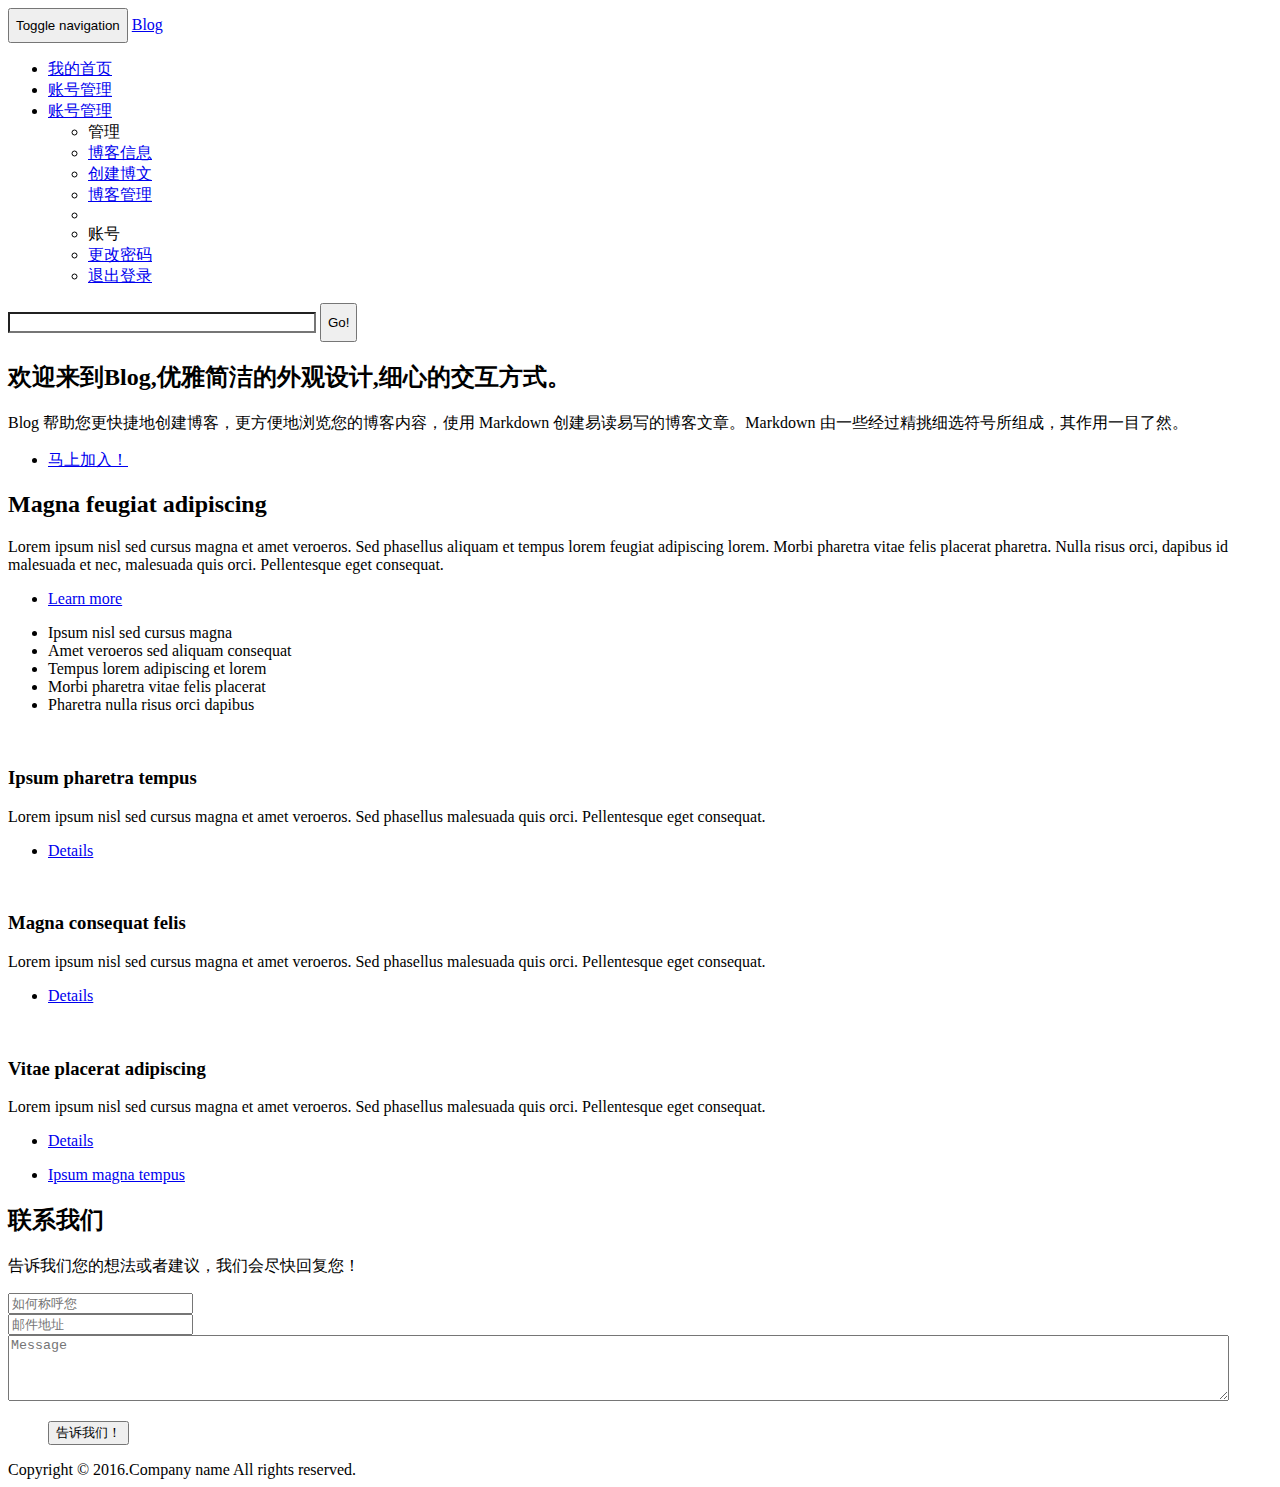
==== src/main/resources/templates/index.html @ 5f572abc "加入首页" ====
<!DOCTYPE HTML>
<html>
<head>
    <title>HOME</title>
    <meta charset="utf-8"/>
    <meta name="viewport" content="width=device-width, initial-scale=1"/>
    <!--[if lte IE 8]>
    <script src="index_assets/js/ie/html5shiv.js"></script><![endif]-->
    <link rel="stylesheet" href="index_assets/css/main.css"/>
    <link rel="stylesheet" href="index_assets/css/bootstrap.min.css"/>
    <!--[if lte IE 9]>
    <link rel="stylesheet" href="index_assets/css/ie9.css"/><![endif]-->
    <script src="//cdn.bootcss.com/jquery/1.11.2/jquery.min.js"></script>
    <script src="//cdn.bootcss.com/bootstrap/3.3.4/js/bootstrap.min.js"></script>
</head>
<body>
<nav class="navbar navbar-inverse navbar-fixed-top">
    <div class="container">
        <div class="navbar-header">
            <button type="button" style="height: 35px" class="navbar-toggle collapsed" data-toggle="collapse" data-target="#navbar">
                <span class="sr-only" >Toggle navigation</span>
                <span class="icon-bar"></span>
                <span class="icon-bar"></span>
                <span class="icon-bar"></span>
            </button>
            <a class="navbar-brand" href="#" style="padding-top: 15px">Blog</a>
        </div>
        <div id="navbar" class="navbar-collapse collapse">
            <ul class="nav navbar-nav">
                <li>
                    <a href="#">我的首页</a>
                </li>
                <li>
                    <a href="#">账号管理</a>
                </li>
                <li class="dropdown">
                    <a href="#" class="dropdown-toggle" data-toggle="dropdown">账号管理
                        <span class="caret"></span>
                    </a>
                    <ul class="dropdown-menu">
                        <li class="dropdown-header">管理</li>
                        <li>
                            <a href="#">博客信息</a>
                        </li>
                        <li>
                            <a href="#">创建博文</a>
                        </li>
                        <li>
                            <a href="#">博客管理</a>
                        </li>
                        <li class="divider"></li>
                        <li class="dropdown-header">账号</li>
                        <li>
                            <a href="#">更改密码</a>
                        </li>
                        <li>
                            <a href="#">退出登录</a>
                        </li>
                    </ul>
                </li>
            </ul>
            <form class="navbar-form navbar-right">
                <div class="input-group">
                    <input type="text" style="width: 300px;background: white">
                    <span class="input-group-btn">
                        <button class="btn btn-default" style="height: 38.5px">Go!</button>
                    </span>
                </div>
            </form>
        </div>
    </div>
</nav>
<!-- Banner -->
<section id="banner">
    <div class="inner split">
        <section>
            <h2>欢迎来到Blog,优雅简洁的外观设计,细心的交互方式。</h2>
        </section>
        <section>
            <p>Blog 帮助您更快捷地创建博客，更方便地浏览您的博客内容，使用 Markdown 创建易读易写的博客文章。Markdown 由一些经过精挑细选符号所组成，其作用一目了然。</p>
            <ul class="actions">
                <li><a href="#" class="button special">马上加入！</a></li>
            </ul>
        </section>
    </div>
</section>

<!-- One -->
<section id="one" class="wrapper">
    <div class="inner split">
        <section>
            <h2>Magna feugiat adipiscing</h2>
            <p>Lorem ipsum nisl sed cursus magna et amet veroeros. Sed phasellus aliquam et tempus lorem feugiat
                adipiscing lorem. Morbi pharetra vitae felis placerat pharetra. Nulla risus orci, dapibus id malesuada
                et nec, malesuada quis orci. Pellentesque eget consequat.</p>
            <ul class="actions">
                <li><a href="#" class="button alt">Learn more</a></li>
            </ul>
        </section>
        <section>
            <ul class="checklist">
                <li>Ipsum nisl sed cursus magna</li>
                <li>Amet veroeros sed aliquam consequat</li>
                <li>Tempus lorem adipiscing et lorem</li>
                <li>Morbi pharetra vitae felis placerat</li>
                <li>Pharetra nulla risus orci dapibus</li>
            </ul>
        </section>
    </div>
</section>

<!-- Two -->
<section id="two" class="wrapper style2 alt">
    <div class="inner">
        <div class="spotlight">
            <div class="image">
                <img src="img/pic01.jpg" alt=""/>
            </div>
            <div class="content">
                <h3>Ipsum pharetra tempus</h3>
                <p>Lorem ipsum nisl sed cursus magna et amet veroeros. Sed phasellus malesuada quis orci. Pellentesque
                    eget consequat.</p>
                <ul class="actions">
                    <li><a href="#" class="button alt">Details</a></li>
                </ul>
            </div>
        </div>
        <div class="spotlight">
            <div class="image">
                <img src="img/pic02.jpg" alt=""/>
            </div>
            <div class="content">
                <h3>Magna consequat felis</h3>
                <p>Lorem ipsum nisl sed cursus magna et amet veroeros. Sed phasellus malesuada quis orci. Pellentesque
                    eget consequat.</p>
                <ul class="actions">
                    <li><a href="#" class="button alt">Details</a></li>
                </ul>
            </div>
        </div>
        <div class="spotlight">
            <div class="image">
                <img src="img/pic03.jpg" alt=""/>
            </div>
            <div class="content">
                <h3>Vitae placerat adipiscing</h3>
                <p>Lorem ipsum nisl sed cursus magna et amet veroeros. Sed phasellus malesuada quis orci. Pellentesque
                    eget consequat.</p>
                <ul class="actions">
                    <li><a href="#" class="button alt">Details</a></li>
                </ul>
            </div>
        </div>
        <ul class="actions special">
            <li><a href="#" class="button alt">Ipsum magna tempus</a></li>
        </ul>
    </div>
</section>

<!-- Contact -->
<section id="contact" class="wrapper">
    <div class="inner">
        <section>
            <h2>联系我们</h2>
            <p>告诉我们您的想法或者建议，我们会尽快回复您！</p>
            <form action="#" class="alt" method="POST">
                <div class="row uniform">
                    <div class="6u 12u$(xsmall)">
                        <input name="name" placeholder="如何称呼您" type="text">
                    </div>
                    <div class="6u$ 12u$(xsmall)">
                        <input name="email" placeholder="邮件地址" type="email">
                    </div>
                    <div class="12u$">
                        <textarea name="message" placeholder="Message" rows="4" cols="150"></textarea>
                    </div>
                </div>
                <ul class="actions">
                    <button class="btn btn-large btn-block btn-success" type="submit">告诉我们！</button>
                </ul>
            </form>
        </section>
    </div>
</section>

<!-- Footer -->
<footer id="footer">
    <div class="copyright">Copyright &copy; 2016.Company name All rights reserved.</div>
</footer>

<!-- Scripts -->
<script src="index_assets/js/jquery.min.js"></script>
<script src="index_assets/js/skel.min.js"></script>
<script src="index_assets/js/util.js"></script>
<!--[if lte IE 8]>
<script src="index_assets/js/ie/respond.min.js"></script><![endif]-->
<script src="index_assets/js/main.js"></script>

</body>
</html>
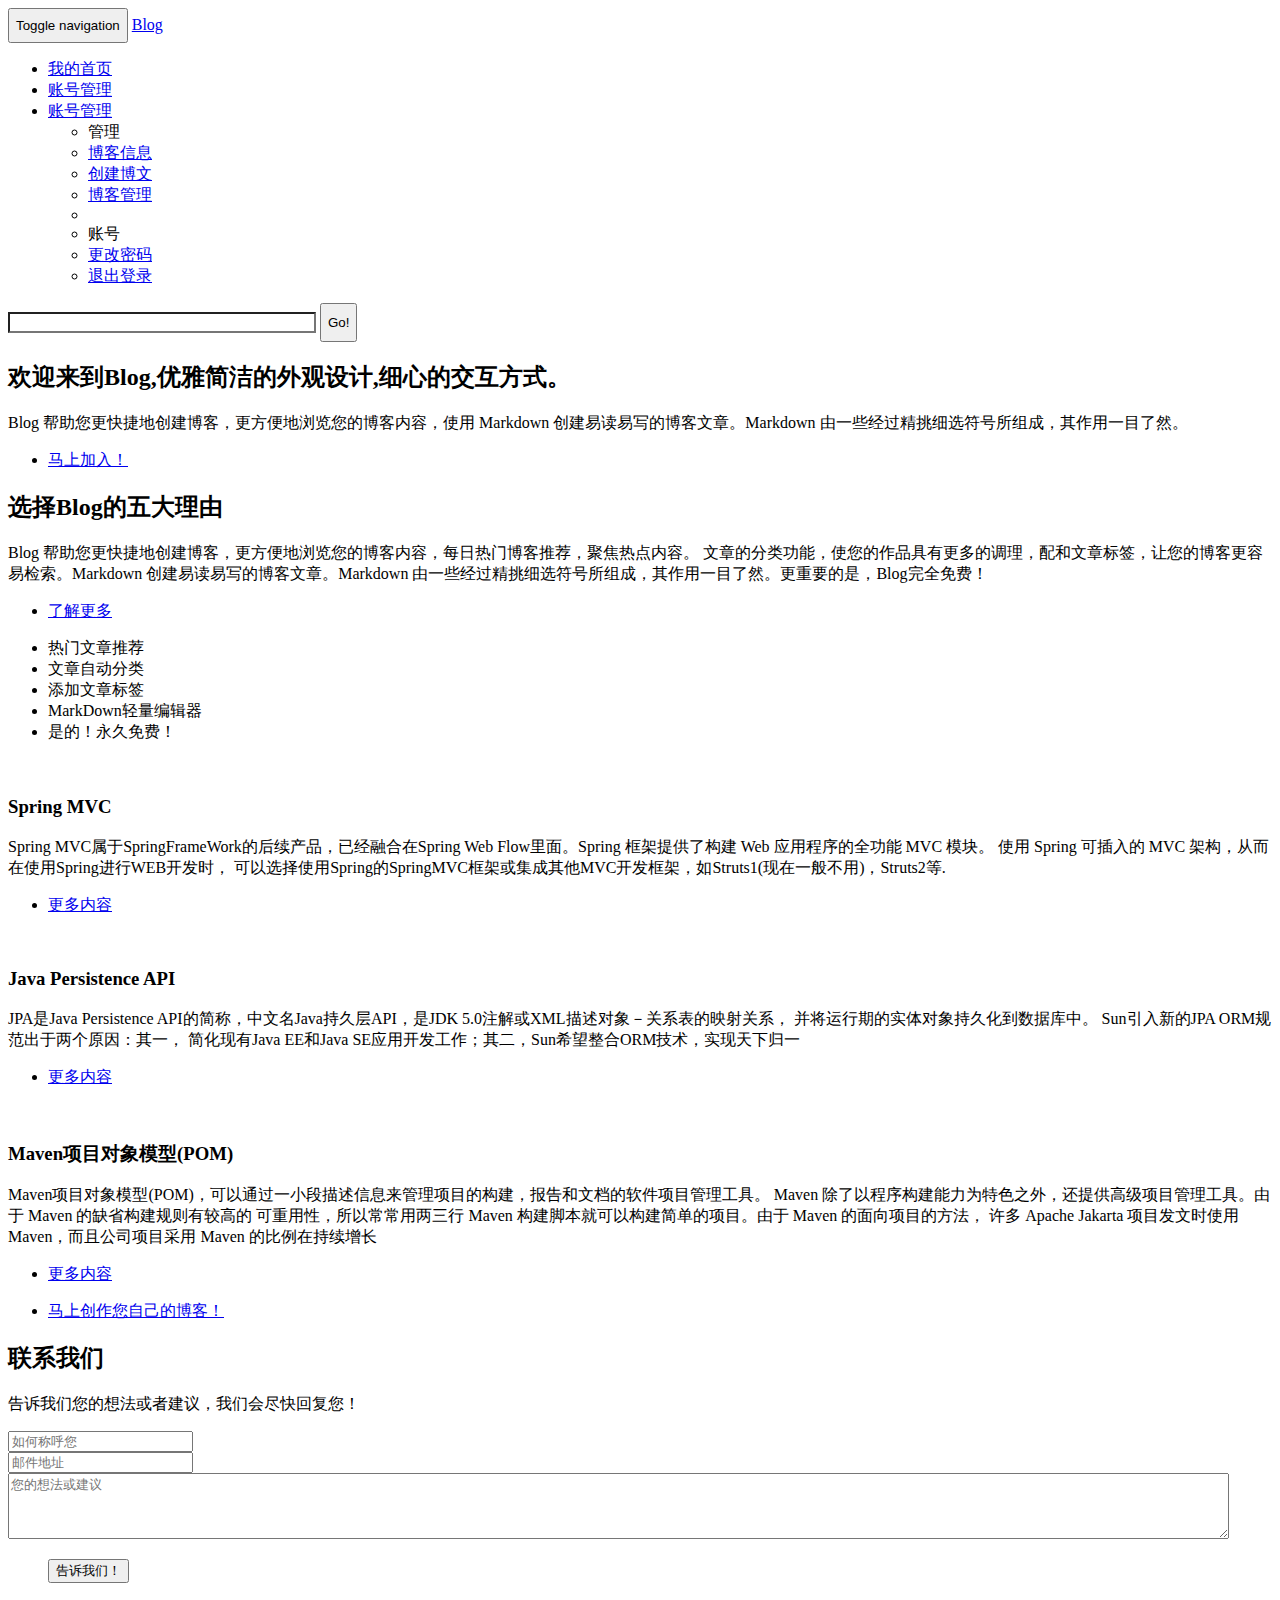
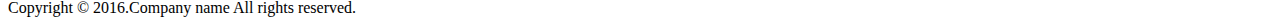
==== commit 92c64891: "添加主页内容,添加登陆拦截器" ====
--- a/src/main/resources/templates/index.html
+++ b/src/main/resources/templates/index.html
@@ -79,7 +79,7 @@
         <section>
             <p>Blog 帮助您更快捷地创建博客，更方便地浏览您的博客内容，使用 Markdown 创建易读易写的博客文章。Markdown 由一些经过精挑细选符号所组成，其作用一目了然。</p>
             <ul class="actions">
-                <li><a href="#" class="button special">马上加入！</a></li>
+                <li><a href="/login" class="button special">马上加入！</a></li>
             </ul>
         </section>
     </div>
@@ -89,21 +89,21 @@
 <section id="one" class="wrapper">
     <div class="inner split">
         <section>
-            <h2>Magna feugiat adipiscing</h2>
-            <p>Lorem ipsum nisl sed cursus magna et amet veroeros. Sed phasellus aliquam et tempus lorem feugiat
-                adipiscing lorem. Morbi pharetra vitae felis placerat pharetra. Nulla risus orci, dapibus id malesuada
-                et nec, malesuada quis orci. Pellentesque eget consequat.</p>
+            <h2>选择Blog的五大理由</h2>
+            <p>Blog 帮助您更快捷地创建博客，更方便地浏览您的博客内容，每日热门博客推荐，聚焦热点内容。
+                文章的分类功能，使您的作品具有更多的调理，配和文章标签，让您的博客更容易检索。Markdown 创建易读易写的博客文章。Markdown
+                由一些经过精挑细选符号所组成，其作用一目了然。更重要的是，Blog完全免费！</p>
             <ul class="actions">
-                <li><a href="#" class="button alt">Learn more</a></li>
+                <li><a href="#" class="button alt">了解更多</a></li>
             </ul>
         </section>
         <section>
             <ul class="checklist">
-                <li>Ipsum nisl sed cursus magna</li>
-                <li>Amet veroeros sed aliquam consequat</li>
-                <li>Tempus lorem adipiscing et lorem</li>
-                <li>Morbi pharetra vitae felis placerat</li>
-                <li>Pharetra nulla risus orci dapibus</li>
+                <li>热门文章推荐</li>
+                <li>文章自动分类</li>
+                <li>添加文章标签</li>
+                <li>MarkDown轻量编辑器</li>
+                <li>是的！永久免费！</li>
             </ul>
         </section>
     </div>
@@ -117,11 +117,13 @@
                 <img src="img/pic01.jpg" alt=""/>
             </div>
             <div class="content">
-                <h3>Ipsum pharetra tempus</h3>
-                <p>Lorem ipsum nisl sed cursus magna et amet veroeros. Sed phasellus malesuada quis orci. Pellentesque
-                    eget consequat.</p>
-                <ul class="actions">
-                    <li><a href="#" class="button alt">Details</a></li>
+                <h3>Spring MVC</h3>
+                <p>Spring MVC属于SpringFrameWork的后续产品，已经融合在Spring Web Flow里面。Spring
+                    框架提供了构建 Web 应用程序的全功能 MVC 模块。
+                    使用 Spring 可插入的 MVC 架构，从而在使用Spring进行WEB开发时，
+                    可以选择使用Spring的SpringMVC框架或集成其他MVC开发框架，如Struts1(现在一般不用)，Struts2等.</p>
+                <ul class="actions">
+                    <li><a href="#" class="button alt">更多内容</a></li>
                 </ul>
             </div>
         </div>
@@ -130,11 +132,12 @@
                 <img src="img/pic02.jpg" alt=""/>
             </div>
             <div class="content">
-                <h3>Magna consequat felis</h3>
-                <p>Lorem ipsum nisl sed cursus magna et amet veroeros. Sed phasellus malesuada quis orci. Pellentesque
-                    eget consequat.</p>
-                <ul class="actions">
-                    <li><a href="#" class="button alt">Details</a></li>
+                <h3>Java Persistence API</h3>
+                <p>JPA是Java Persistence API的简称，中文名Java持久层API，是JDK 5.0注解或XML描述对象－关系表的映射关系，
+                    并将运行期的实体对象持久化到数据库中。 Sun引入新的JPA ORM规范出于两个原因：其一，
+                    简化现有Java EE和Java SE应用开发工作；其二，Sun希望整合ORM技术，实现天下归一</p>
+                <ul class="actions">
+                    <li><a href="#" class="button alt">更多内容</a></li>
                 </ul>
             </div>
         </div>
@@ -143,16 +146,18 @@
                 <img src="img/pic03.jpg" alt=""/>
             </div>
             <div class="content">
-                <h3>Vitae placerat adipiscing</h3>
-                <p>Lorem ipsum nisl sed cursus magna et amet veroeros. Sed phasellus malesuada quis orci. Pellentesque
-                    eget consequat.</p>
-                <ul class="actions">
-                    <li><a href="#" class="button alt">Details</a></li>
+                <h3>Maven项目对象模型(POM)</h3>
+                <p>Maven项目对象模型(POM)，可以通过一小段描述信息来管理项目的构建，报告和文档的软件项目管理工具。
+                    Maven 除了以程序构建能力为特色之外，还提供高级项目管理工具。由于 Maven 的缺省构建规则有较高的
+                    可重用性，所以常常用两三行 Maven 构建脚本就可以构建简单的项目。由于 Maven 的面向项目的方法，
+                    许多 Apache Jakarta 项目发文时使用 Maven，而且公司项目采用 Maven 的比例在持续增长</p>
+                <ul class="actions">
+                    <li><a href="#" class="button alt">更多内容</a></li>
                 </ul>
             </div>
         </div>
         <ul class="actions special">
-            <li><a href="#" class="button alt">Ipsum magna tempus</a></li>
+            <li><a href="#" class="button alt">马上创作您自己的博客！</a></li>
         </ul>
     </div>
 </section>
@@ -172,7 +177,7 @@
                         <input name="email" placeholder="邮件地址" type="email">
                     </div>
                     <div class="12u$">
-                        <textarea name="message" placeholder="Message" rows="4" cols="150"></textarea>
+                        <textarea name="message" placeholder="您的想法或建议" rows="4" cols="150"></textarea>
                     </div>
                 </div>
                 <ul class="actions">
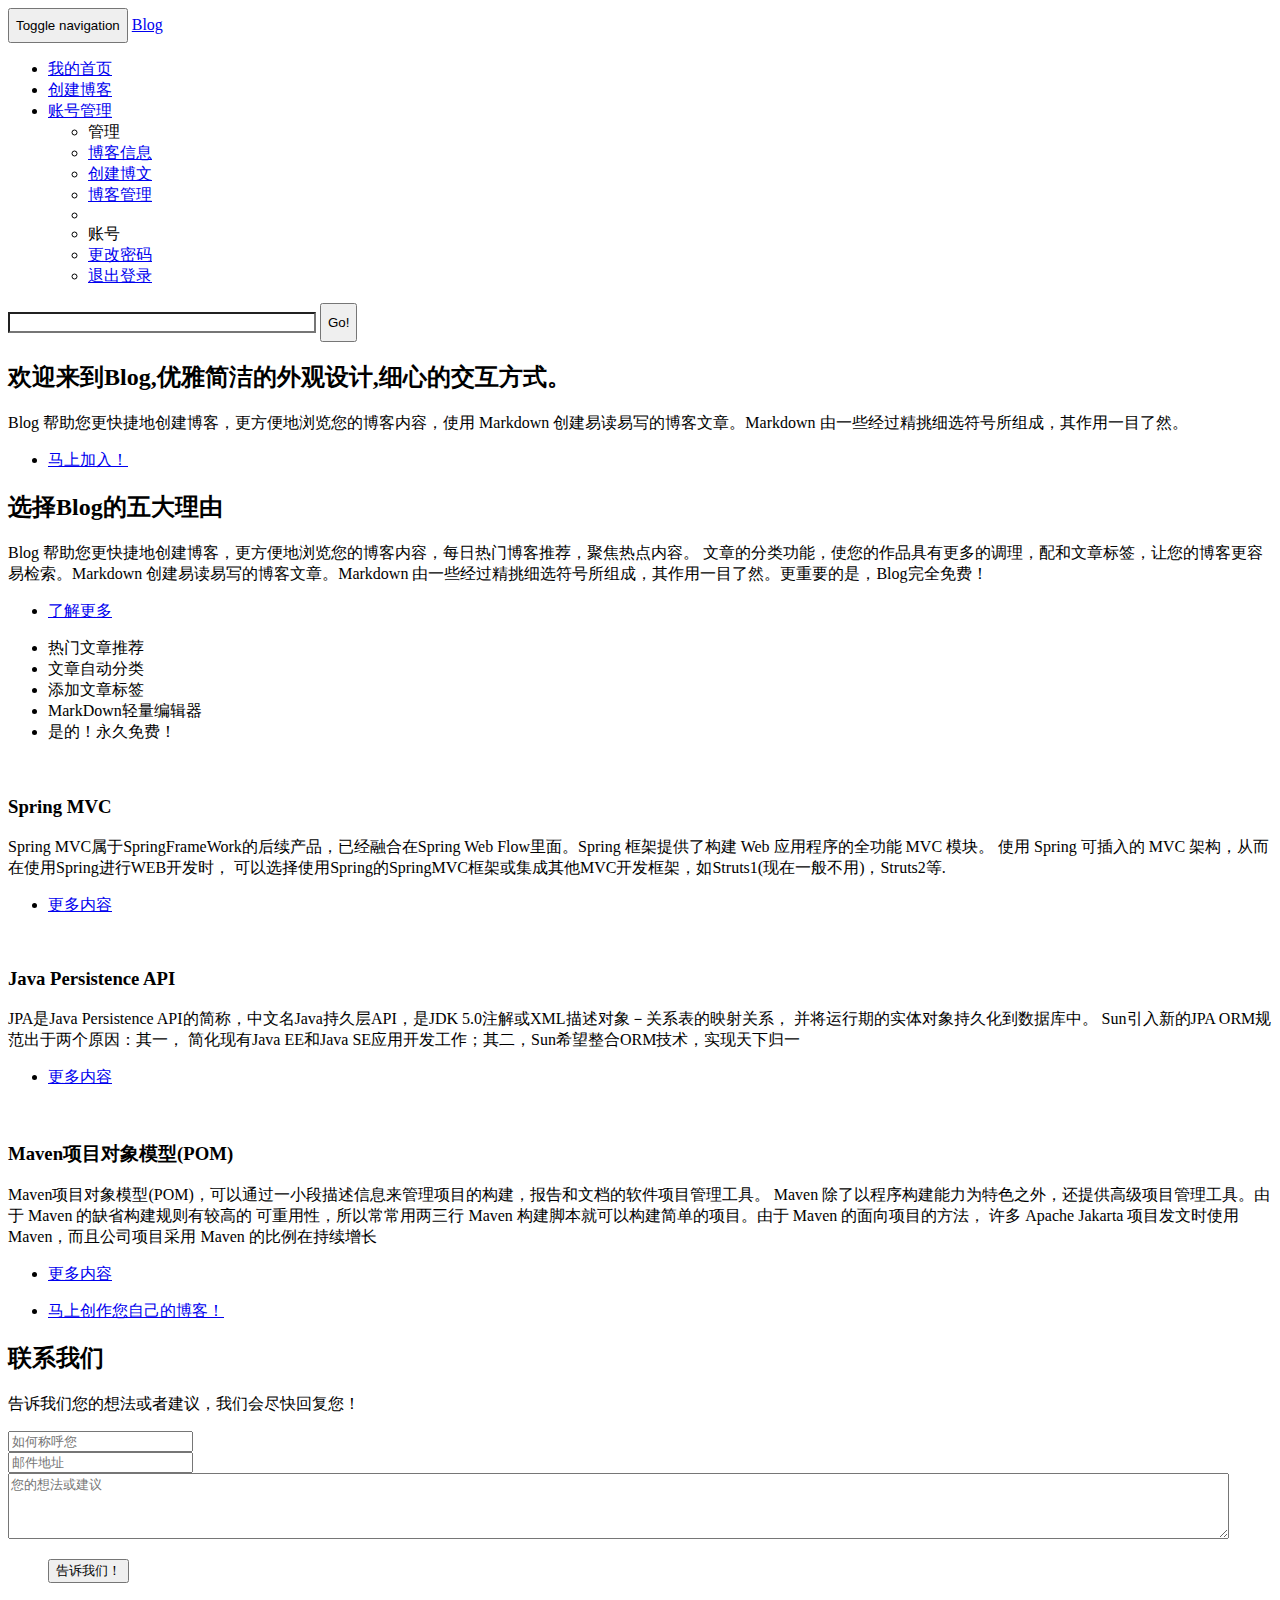
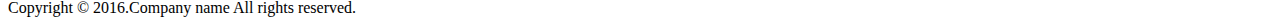
==== commit dd5d3fb9: "加入登陆与注册的表单验证" ====
--- a/src/main/resources/templates/index.html
+++ b/src/main/resources/templates/index.html
@@ -28,10 +28,10 @@
         <div id="navbar" class="navbar-collapse collapse">
             <ul class="nav navbar-nav">
                 <li>
-                    <a href="#">我的首页</a>
+                    <a href="/home">我的首页</a>
                 </li>
                 <li>
-                    <a href="#">账号管理</a>
+                    <a href="/createBlog">创建博客</a>
                 </li>
                 <li class="dropdown">
                     <a href="#" class="dropdown-toggle" data-toggle="dropdown">账号管理
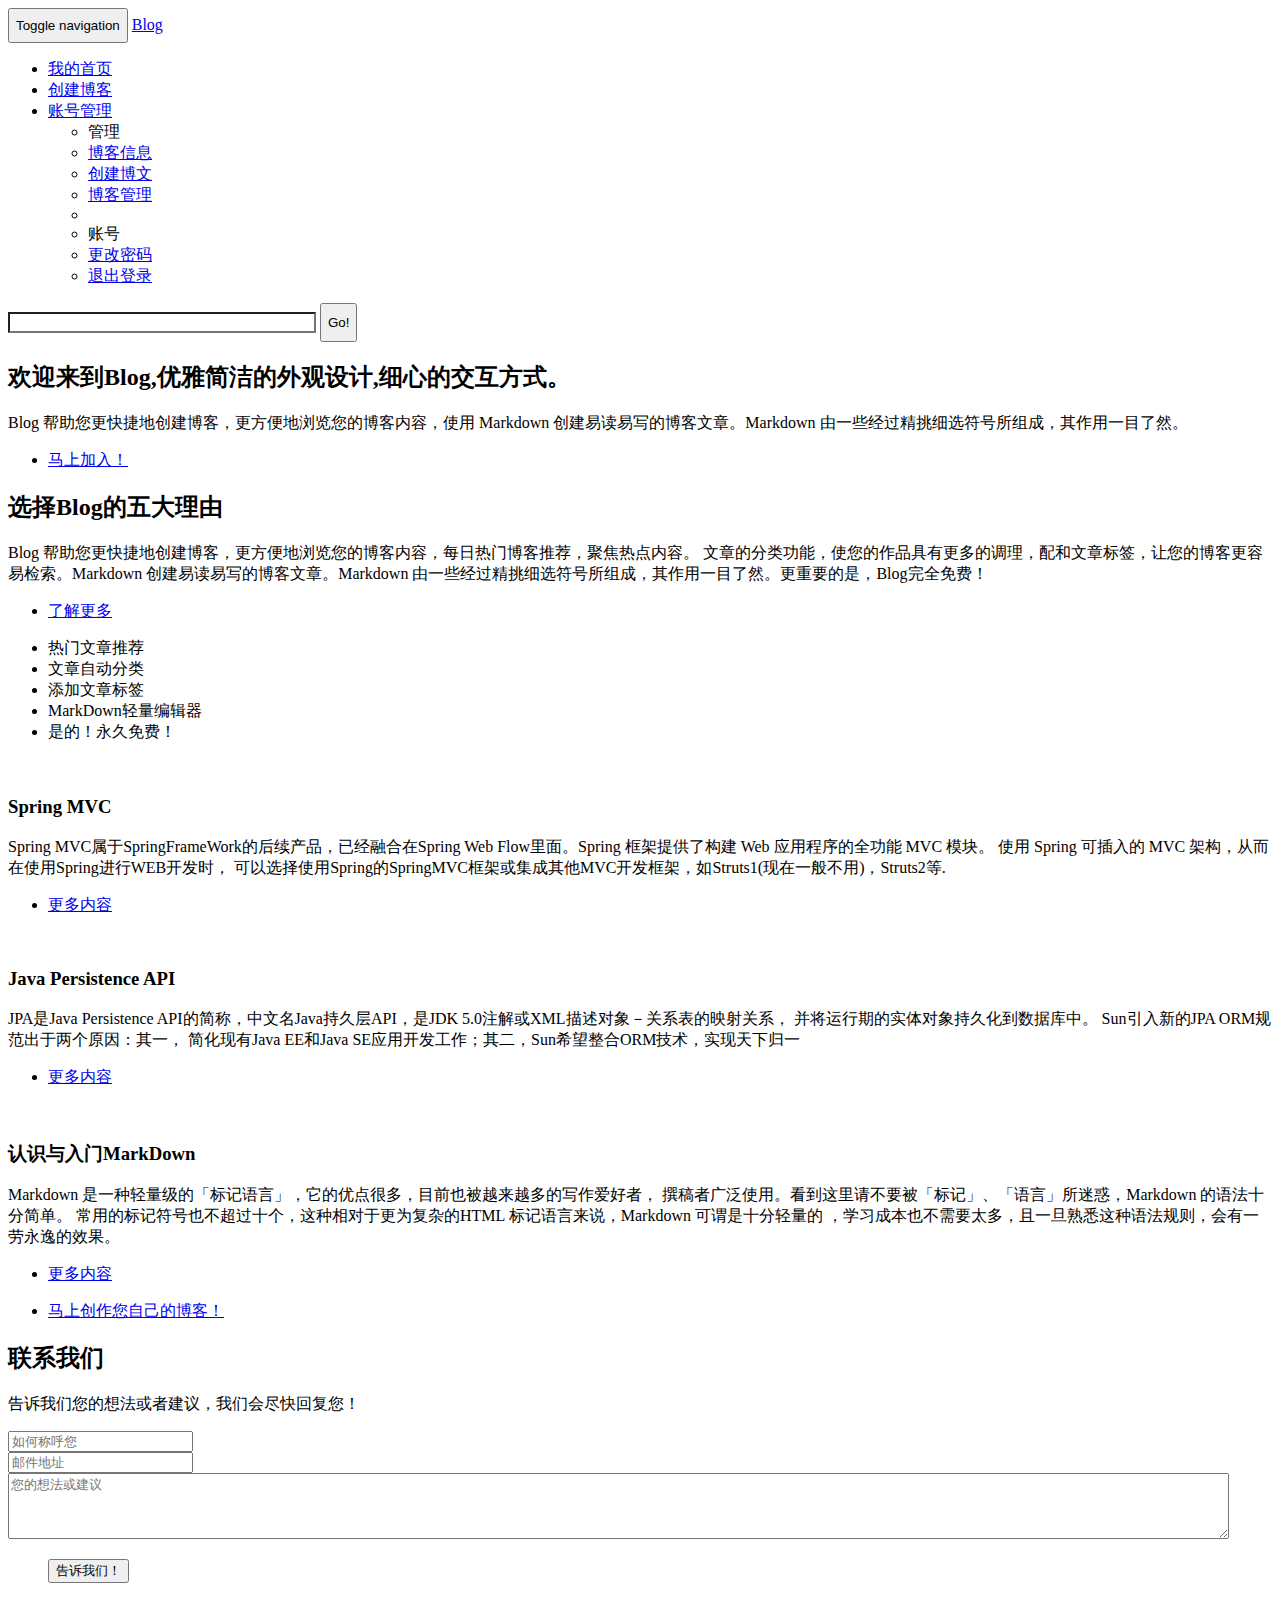
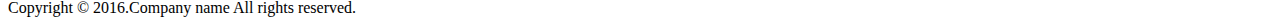
==== commit fc36c259: "加入博客编辑功能" ====
--- a/src/main/resources/templates/index.html
+++ b/src/main/resources/templates/index.html
@@ -146,11 +146,11 @@
                 <img src="img/pic03.jpg" alt=""/>
             </div>
             <div class="content">
-                <h3>Maven项目对象模型(POM)</h3>
-                <p>Maven项目对象模型(POM)，可以通过一小段描述信息来管理项目的构建，报告和文档的软件项目管理工具。
-                    Maven 除了以程序构建能力为特色之外，还提供高级项目管理工具。由于 Maven 的缺省构建规则有较高的
-                    可重用性，所以常常用两三行 Maven 构建脚本就可以构建简单的项目。由于 Maven 的面向项目的方法，
-                    许多 Apache Jakarta 项目发文时使用 Maven，而且公司项目采用 Maven 的比例在持续增长</p>
+                <h3>认识与入门MarkDown</h3>
+                <p>Markdown 是一种轻量级的「标记语言」，它的优点很多，目前也被越来越多的写作爱好者，
+                    撰稿者广泛使用。看到这里请不要被「标记」、「语言」所迷惑，Markdown 的语法十分简单。
+                    常用的标记符号也不超过十个，这种相对于更为复杂的HTML 标记语言来说，Markdown 可谓是十分轻量的
+                    ，学习成本也不需要太多，且一旦熟悉这种语法规则，会有一劳永逸的效果。</p>
                 <ul class="actions">
                     <li><a href="#" class="button alt">更多内容</a></li>
                 </ul>
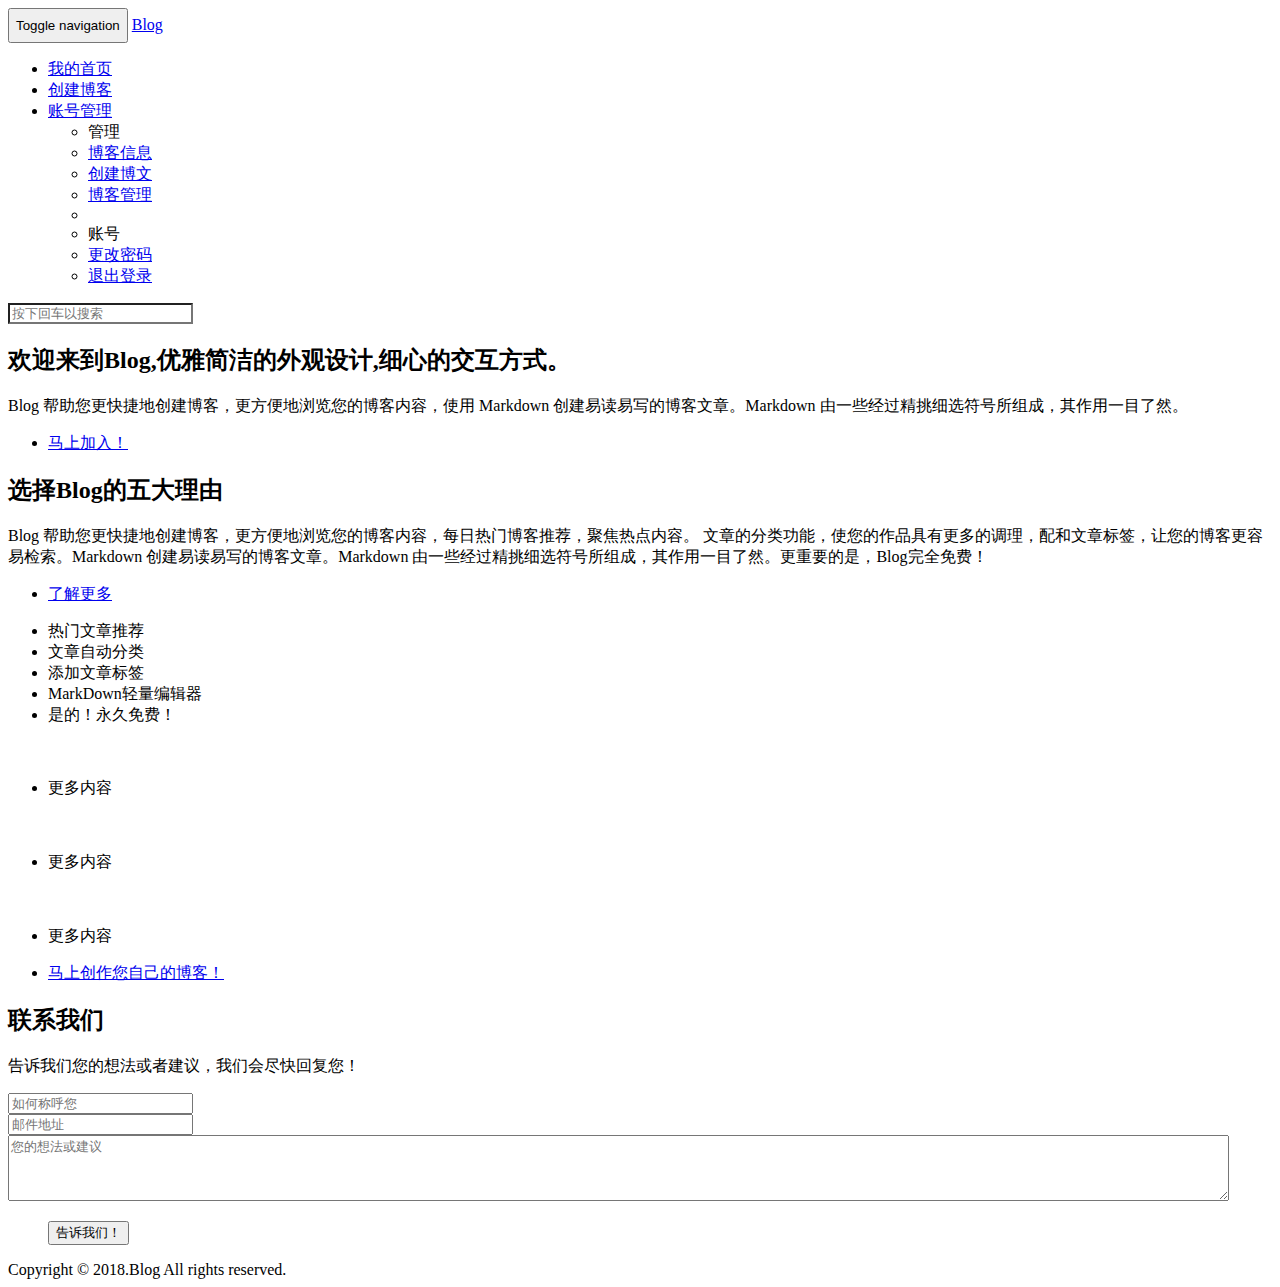
==== commit 1a872432: "渲染首页" ====
--- a/src/main/resources/templates/index.html
+++ b/src/main/resources/templates/index.html
@@ -1,5 +1,5 @@
 <!DOCTYPE HTML>
-<html>
+<html xmlns:th="http://www.w3.org/1999/xhtml">
 <head>
     <title>HOME</title>
     <meta charset="utf-8"/>
@@ -60,12 +60,7 @@
                 </li>
             </ul>
             <form class="navbar-form navbar-right">
-                <div class="input-group">
-                    <input type="text" style="width: 300px;background: white">
-                    <span class="input-group-btn">
-                        <button class="btn btn-default" style="height: 38.5px">Go!</button>
-                    </span>
-                </div>
+                <input type="text" placeholder="按下回车以搜索" style="background: white">
             </form>
         </div>
     </div>
@@ -117,13 +112,10 @@
                 <img src="img/pic01.jpg" alt=""/>
             </div>
             <div class="content">
-                <h3>Spring MVC</h3>
-                <p>Spring MVC属于SpringFrameWork的后续产品，已经融合在Spring Web Flow里面。Spring
-                    框架提供了构建 Web 应用程序的全功能 MVC 模块。
-                    使用 Spring 可插入的 MVC 架构，从而在使用Spring进行WEB开发时，
-                    可以选择使用Spring的SpringMVC框架或集成其他MVC开发框架，如Struts1(现在一般不用)，Struts2等.</p>
+                <h3 th:text="${one.title}"></h3>
+                <p th:text="${one.description}"></p>
                 <ul class="actions">
-                    <li><a href="#" class="button alt">更多内容</a></li>
+                    <li><a th:href="${href1}" class="button alt">更多内容</a></li>
                 </ul>
             </div>
         </div>
@@ -132,12 +124,10 @@
                 <img src="img/pic02.jpg" alt=""/>
             </div>
             <div class="content">
-                <h3>Java Persistence API</h3>
-                <p>JPA是Java Persistence API的简称，中文名Java持久层API，是JDK 5.0注解或XML描述对象－关系表的映射关系，
-                    并将运行期的实体对象持久化到数据库中。 Sun引入新的JPA ORM规范出于两个原因：其一，
-                    简化现有Java EE和Java SE应用开发工作；其二，Sun希望整合ORM技术，实现天下归一</p>
+                <h3 th:text="${two.title}"></h3>
+                <p th:text="${two.description}"></p>
                 <ul class="actions">
-                    <li><a href="#" class="button alt">更多内容</a></li>
+                    <li><a th:href="${href2}" class="button alt">更多内容</a></li>
                 </ul>
             </div>
         </div>
@@ -146,18 +136,15 @@
                 <img src="img/pic03.jpg" alt=""/>
             </div>
             <div class="content">
-                <h3>认识与入门MarkDown</h3>
-                <p>Markdown 是一种轻量级的「标记语言」，它的优点很多，目前也被越来越多的写作爱好者，
-                    撰稿者广泛使用。看到这里请不要被「标记」、「语言」所迷惑，Markdown 的语法十分简单。
-                    常用的标记符号也不超过十个，这种相对于更为复杂的HTML 标记语言来说，Markdown 可谓是十分轻量的
-                    ，学习成本也不需要太多，且一旦熟悉这种语法规则，会有一劳永逸的效果。</p>
+                <h3 th:text="${three.title}"></h3>
+                <p th:text="${three.description}"></p>
                 <ul class="actions">
-                    <li><a href="#" class="button alt">更多内容</a></li>
+                    <li><a th:href="${href3}" class="button alt">更多内容</a></li>
                 </ul>
             </div>
         </div>
         <ul class="actions special">
-            <li><a href="#" class="button alt">马上创作您自己的博客！</a></li>
+            <li><a href="/createBlog" class="button alt">马上创作您自己的博客！</a></li>
         </ul>
     </div>
 </section>
@@ -168,7 +155,7 @@
         <section>
             <h2>联系我们</h2>
             <p>告诉我们您的想法或者建议，我们会尽快回复您！</p>
-            <form action="#" class="alt" method="POST">
+            <form action="/" class="alt" method="POST">
                 <div class="row uniform">
                     <div class="6u 12u$(xsmall)">
                         <input name="name" placeholder="如何称呼您" type="text">
@@ -190,7 +177,7 @@
 
 <!-- Footer -->
 <footer id="footer">
-    <div class="copyright">Copyright &copy; 2016.Company name All rights reserved.</div>
+    <div class="copyright">Copyright &copy; 2018.Blog All rights reserved.</div>
 </footer>
 
 <!-- Scripts -->
